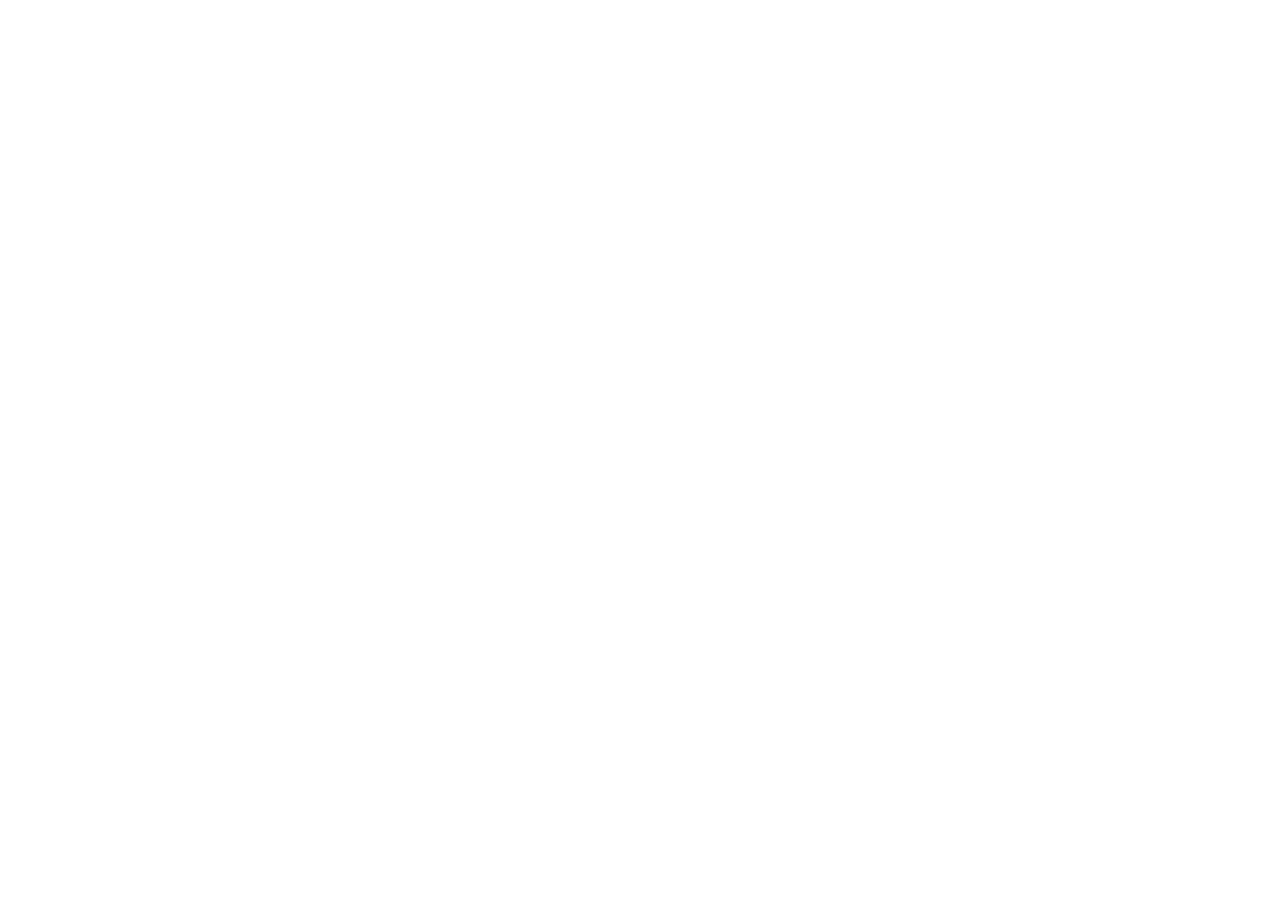
==== website/index.html @ b3a76f04 "Troubleshooting queries" ====
<!--Hello World-->
<!DOCTYPE html>
<html lang="en">
<head>
  <meta charset="UTF-8">
  <meta name="viewport" content="width=device-width, initial-scale=1.0">
  <title>Document</title>
</head>
<body>
  
</body>
</html>
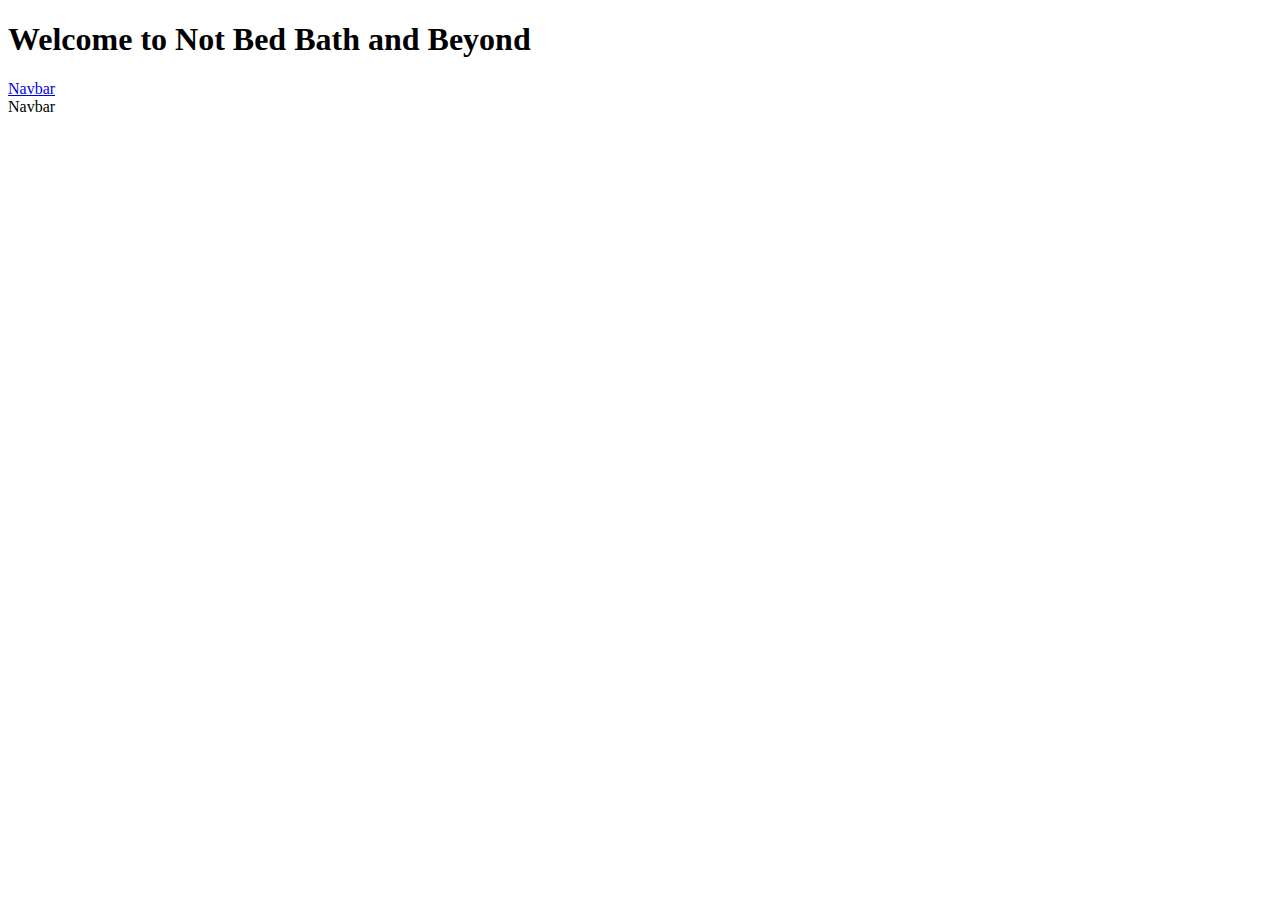
==== commit 7ed4ff05: "added new inserts" ====
--- a/website/index.html
+++ b/website/index.html
@@ -1,12 +1,35 @@
-<!--Hello World-->
-<!DOCTYPE html>
+<!doctype html>
 <html lang="en">
-<head>
-  <meta charset="UTF-8">
-  <meta name="viewport" content="width=device-width, initial-scale=1.0">
-  <title>Document</title>
-</head>
-<body>
-  
-</body>
+  <head>
+    <!-- Required meta tags -->
+    <meta charset="utf-8">
+    <meta name="viewport" content="width=device-width, initial-scale=1">
+
+    <!-- Bootstrap CSS -->
+    <link href="https://cdn.jsdelivr.net/npm/bootstrap@5.0.2/dist/css/bootstrap.min.css" rel="stylesheet" integrity="sha384-EVSTQN3/azprG1Anm3QDgpJLIm9Nao0Yz1ztcQTwFspd3yD65VohhpuuCOmLASjC" crossorigin="anonymous">
+
+    <title>Totally not Bed Bath and Beyond</title>
+  </head>
+  <body>
+    <h1>Welcome to Not Bed Bath and Beyond</h1>
+
+    <!-- Option 1: Bootstrap Bundle with Popper -->
+    <script src="https://cdn.jsdelivr.net/npm/bootstrap@5.0.2/dist/js/bootstrap.bundle.min.js" integrity="sha384-MrcW6ZMFYlzcLA8Nl+NtUVF0sA7MsXsP1UyJoMp4YLEuNSfAP+JcXn/tWtIaxVXM" crossorigin="anonymous"></script>
+
+    <!-- As a link -->
+<nav class="navbar navbar-light bg-light">
+  <div class="container-fluid">
+    <a class="navbar-brand" href="#">Navbar</a>
+  </div>
+</nav>
+
+<!-- As a heading -->
+<nav class="navbar navbar-light bg-light">
+  <div class="container-fluid">
+    <span class="navbar-brand mb-0 h1">Navbar</span>
+  </div>
+</nav>
+
+
+  </body>
 </html>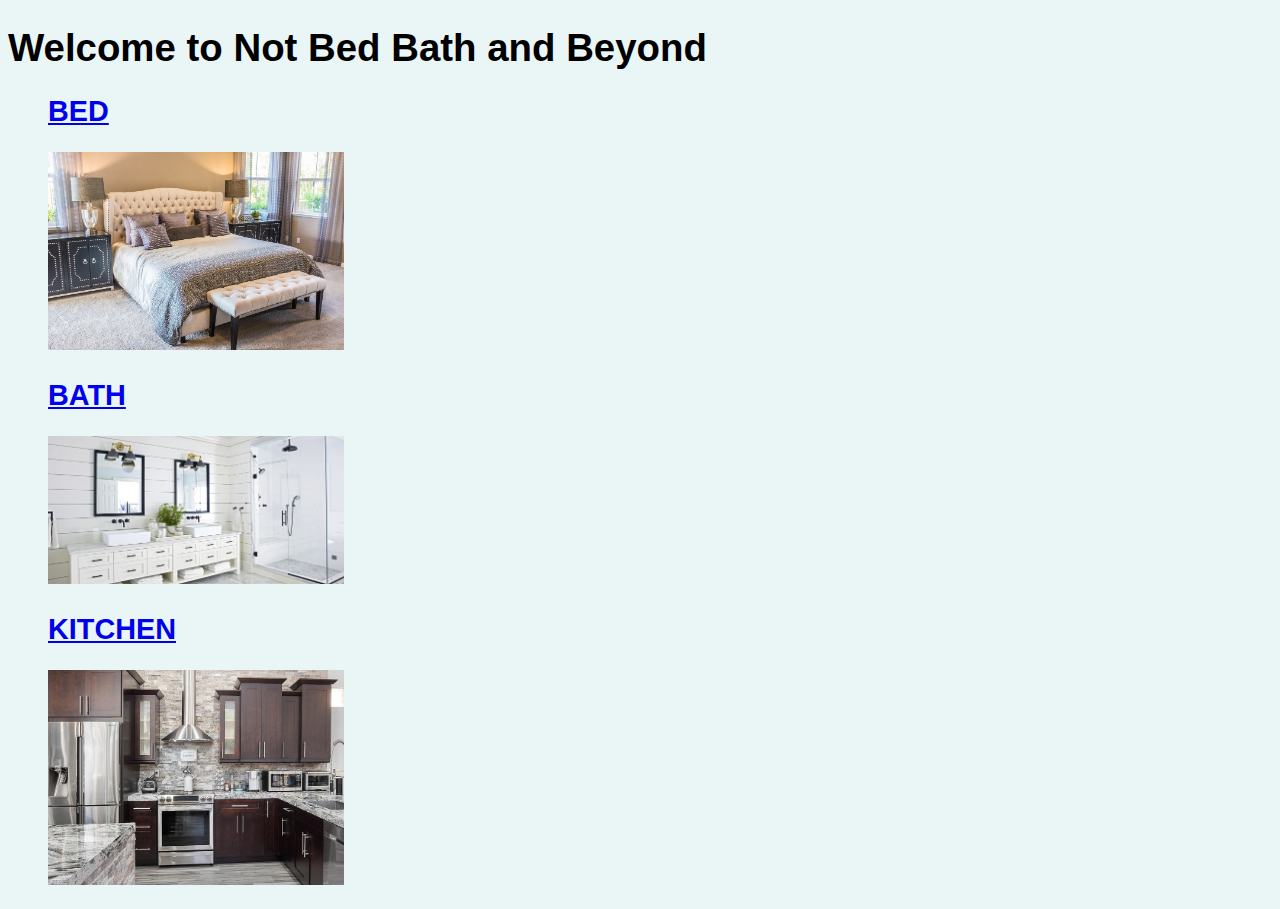
==== commit f3eedd84: "started outline of front-end website." ====
--- a/website/index.html
+++ b/website/index.html
@@ -1,35 +1,40 @@
-<!doctype html>
+<!DOCTYPE html>
 <html lang="en">
   <head>
-    <!-- Required meta tags -->
-    <meta charset="utf-8">
-    <meta name="viewport" content="width=device-width, initial-scale=1">
 
-    <!-- Bootstrap CSS -->
-    <link href="https://cdn.jsdelivr.net/npm/bootstrap@5.0.2/dist/css/bootstrap.min.css" rel="stylesheet" integrity="sha384-EVSTQN3/azprG1Anm3QDgpJLIm9Nao0Yz1ztcQTwFspd3yD65VohhpuuCOmLASjC" crossorigin="anonymous">
+    <meta charset="UTF-8">
+    <title>Totally not Bed Bath and Beyond</title>
+    <link rel="stylesheet" href="styles.css">
 
-    <title>Totally not Bed Bath and Beyond</title>
   </head>
+
   <body>
+
     <h1>Welcome to Not Bed Bath and Beyond</h1>
+    <section class="image-display">
 
-    <!-- Option 1: Bootstrap Bundle with Popper -->
-    <script src="https://cdn.jsdelivr.net/npm/bootstrap@5.0.2/dist/js/bootstrap.bundle.min.js" integrity="sha384-MrcW6ZMFYlzcLA8Nl+NtUVF0sA7MsXsP1UyJoMp4YLEuNSfAP+JcXn/tWtIaxVXM" crossorigin="anonymous"></script>
+      <div class="category">
 
-    <!-- As a link -->
-<nav class="navbar navbar-light bg-light">
-  <div class="container-fluid">
-    <a class="navbar-brand" href="#">Navbar</a>
-  </div>
-</nav>
+        <figure>
+          <h2><a href="bed.html">BED</a></h2>
+          <img src="images/bed_category.jpeg">
+        </figure>
+    
+        <figure>
+          <h2><a href="bath.html">BATH</a></h2>
+          <img src="images/bath_category.jpeg">
+        </figure>
+    
+        <figure>
+          <h2><a href="kitchen.html">KITCHEN</a></h2>
+          <img src="images/kitchen_category.jpeg">
+        </figure>
 
-<!-- As a heading -->
-<nav class="navbar navbar-light bg-light">
-  <div class="container-fluid">
-    <span class="navbar-brand mb-0 h1">Navbar</span>
-  </div>
-</nav>
-
+      </div>
+  
+    </section>
 
   </body>
-</html>+
+</html>
+
--- a/website/styles.css
+++ b/website/styles.css
@@ -0,0 +1,33 @@
+body {
+  background-color: #EAF6F6;
+  font-family: Impact, Haettenschweiler, 'Arial Narrow Bold', sans-serif;
+  font-size: larger;
+} 
+
+image-display {
+  display: flex;
+  max-width: 500px;
+  max-height: 500px;
+  margin: 0 auto;
+
+}
+
+img {
+  width: 25%;
+  height: 50%;
+}
+
+
+
+/* image-display {
+  display: flex;
+  max-width: 500px;
+  max-height: 500px;
+  margin: 0 auto;
+
+}
+
+img {
+  width: 25%;
+  height: 50%;
+} */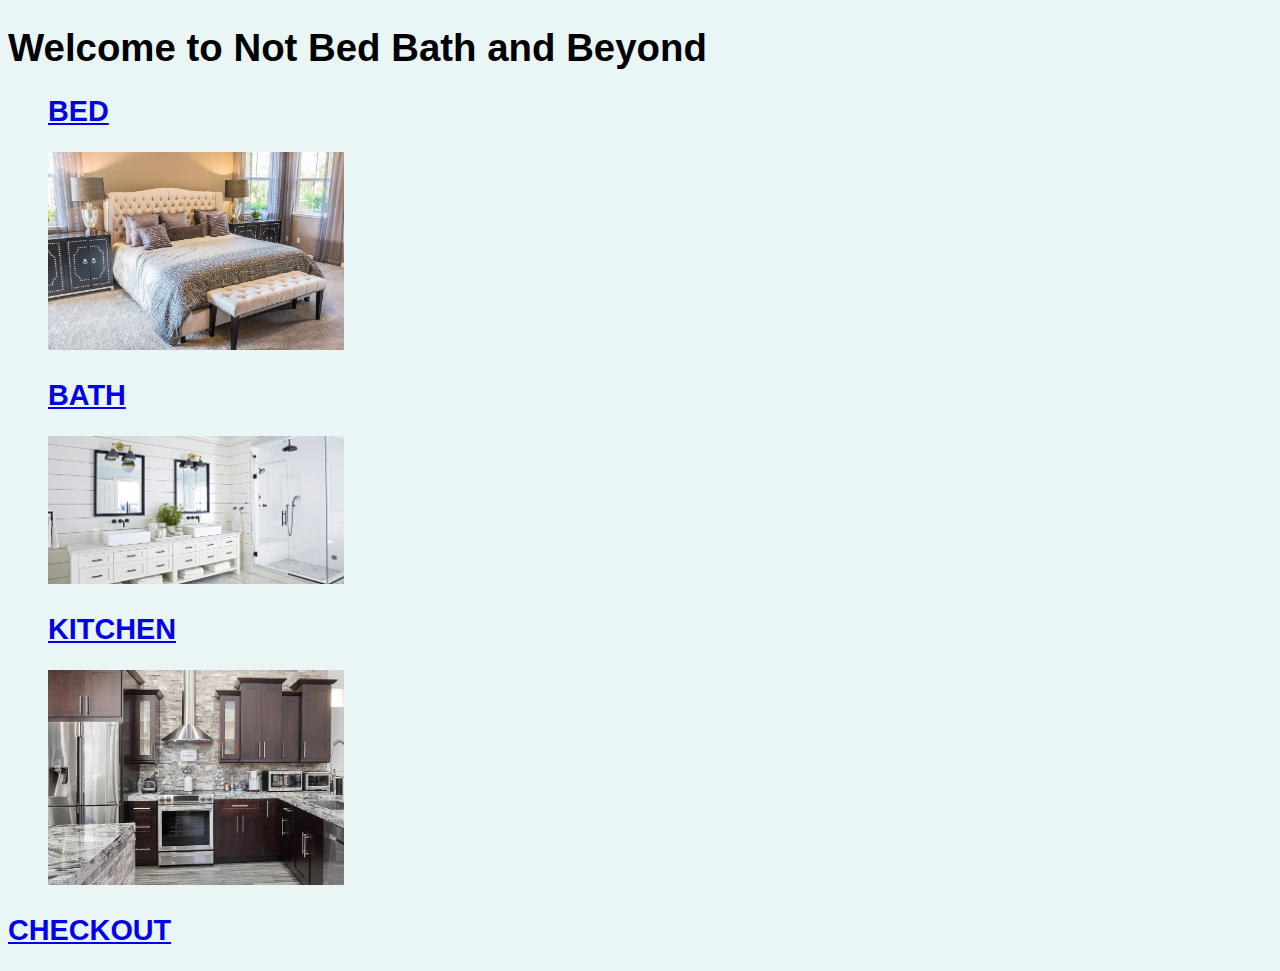
==== commit 117e19ab: "completed front-end, need to wire the buttons and update cart." ====
--- a/website/index.html
+++ b/website/index.html
@@ -5,6 +5,7 @@
     <meta charset="UTF-8">
     <title>Totally not Bed Bath and Beyond</title>
     <link rel="stylesheet" href="styles.css">
+    <script src="scripts.js" async defer></script>
 
   </head>
 
@@ -31,6 +32,10 @@
         </figure>
 
       </div>
+
+      <div class='cart'>
+        <h2><a href="cart.html">CHECKOUT</a></h2>
+      </div>
   
     </section>
 
--- a/website/styles.css
+++ b/website/styles.css
@@ -17,17 +17,21 @@
   height: 50%;
 }
 
-
-
-/* image-display {
-  display: flex;
-  max-width: 500px;
-  max-height: 500px;
-  margin: 0 auto;
-
+* {
+  box-sizing: border-box;
 }
 
-img {
+/* Image Table */
+.column {
+  float: left;
   width: 25%;
   height: 50%;
-} */+  padding: 5px;
+}
+
+/* Clearfix (clear floats) */
+.row::after {
+  content: "";
+  clear: both;
+  display: table;
+}
